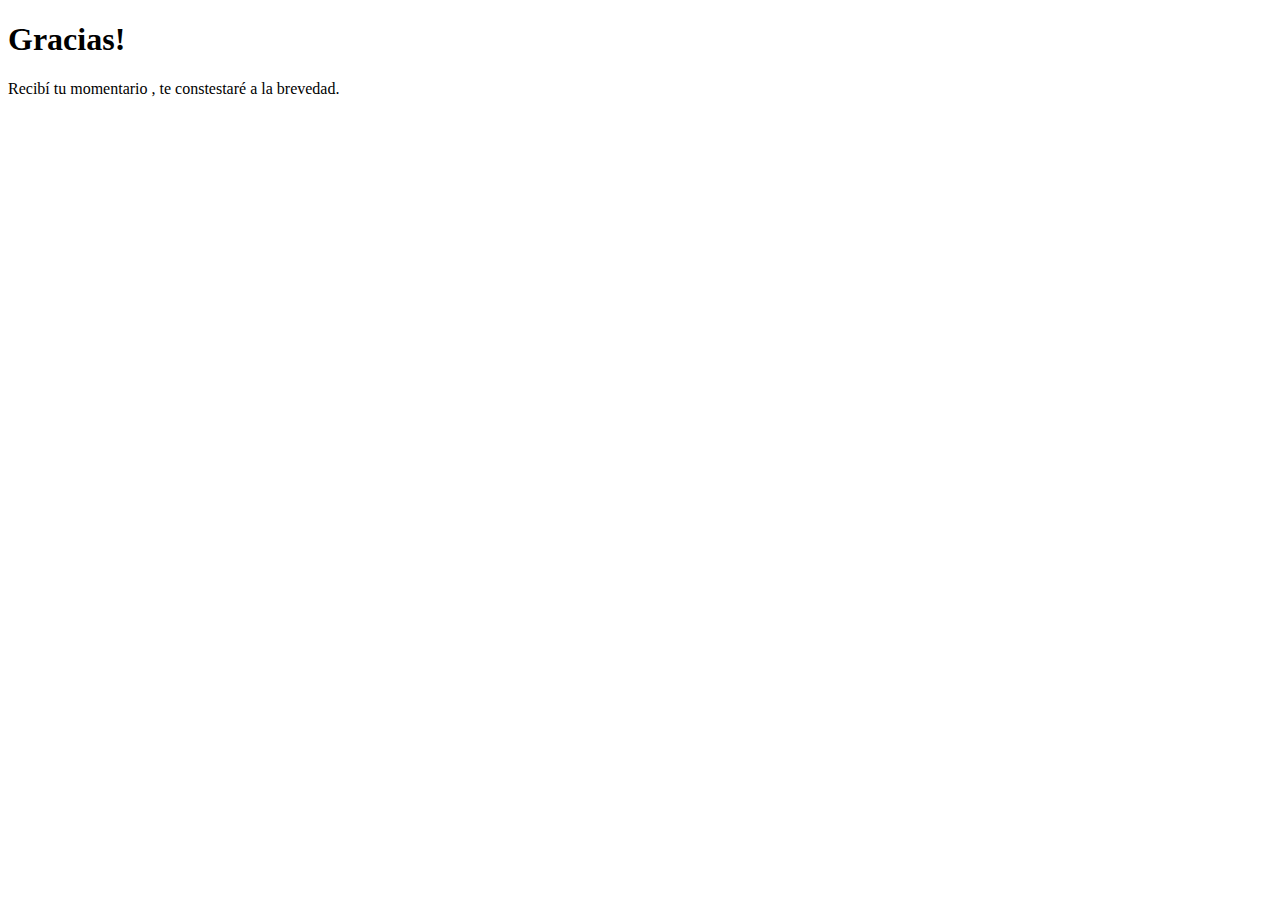
==== gracias/index.html @ c4497c7c "first commit" ====
<!doctype html>
<html>

<head>
    <title>Muchas gracias</title>
    <meta charset="utf-8">
</head>

<body>
    <h1>Gracias!</h1>

    <p>Recibí tu momentario , te constestaré a la brevedad.</p>



</body>

</html>
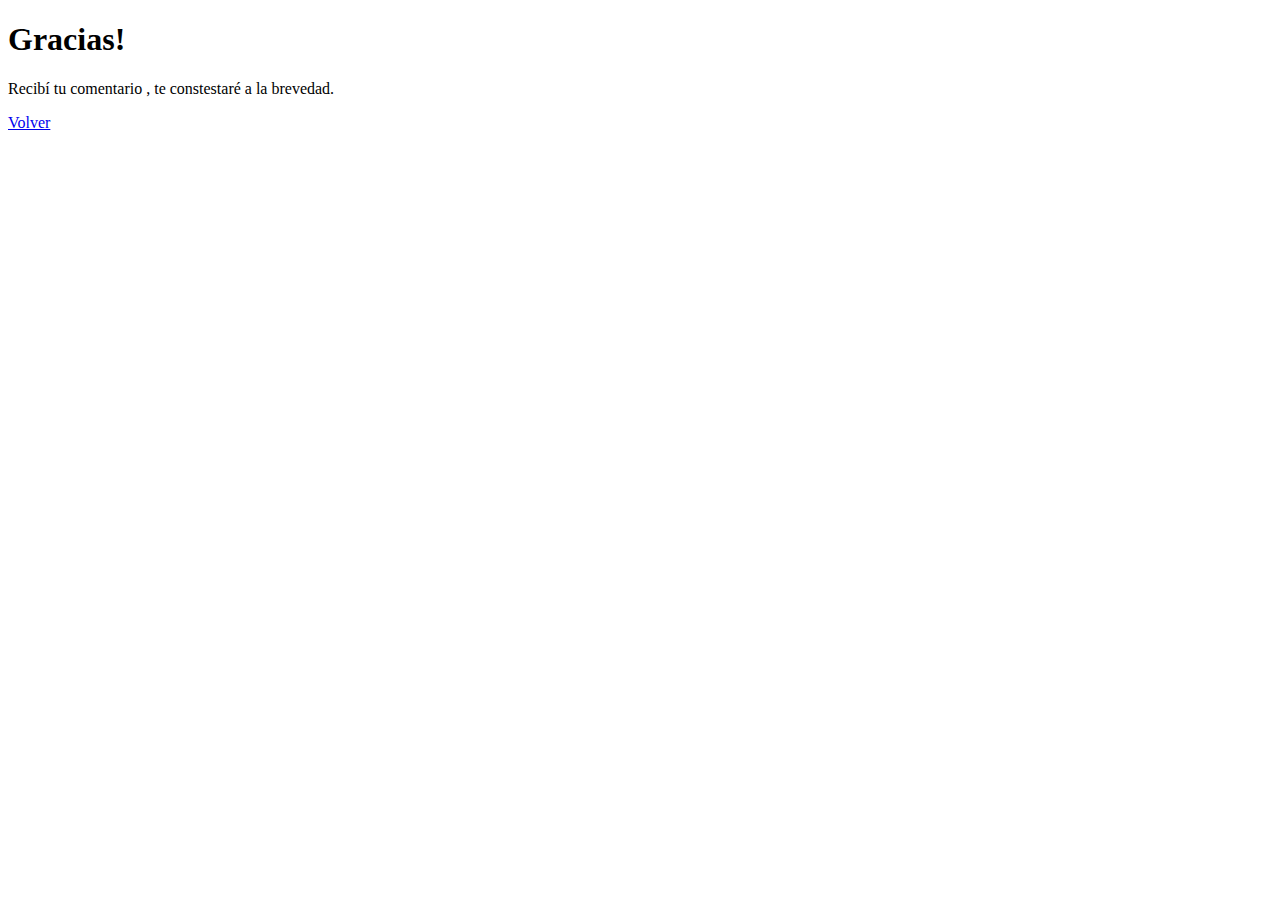
==== commit 42ddc27f: "first commit" ====
--- a/gracias/index.html
+++ b/gracias/index.html
@@ -9,7 +9,8 @@
 <body>
     <h1>Gracias!</h1>
 
-    <p>Recibí tu momentario , te constestaré a la brevedad.</p>
+    <p>Recibí tu comentario , te constestaré a la brevedad.</p>
+    <a href="cv-klein994.netlify.com">Volver</a>
 
 
 
